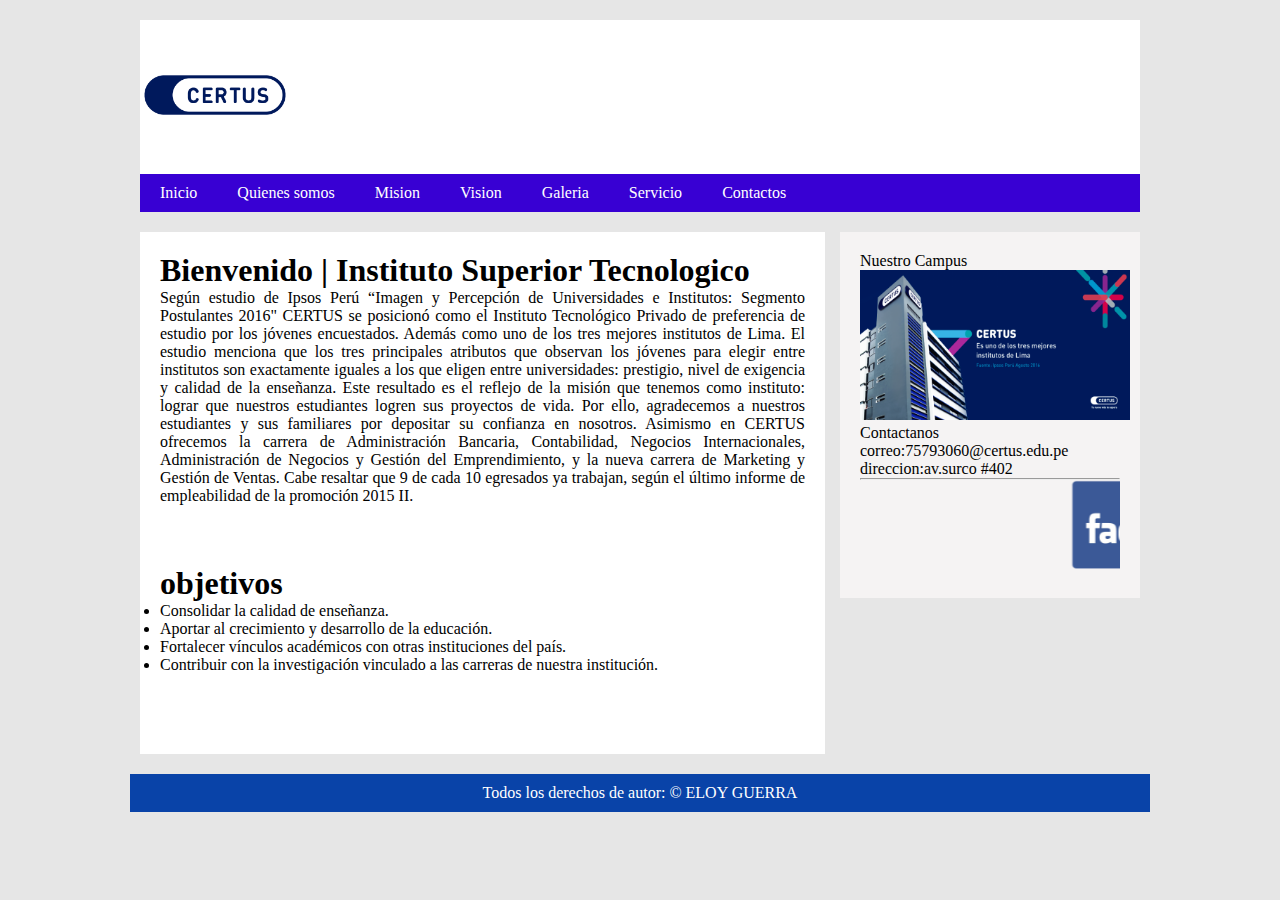
==== index.html @ eff91996 "updated" ====
<!DOCTYPE html>
<html>

<head>
    <meta charset="utf-8">
    <meta http-equiv="X-UA-Compatible" content="IE=edge">
    <meta name="viewport" content="width=device-width, initial-scale=1.0">
    <link rel="stylesheet" href="css/estilo.css">

    <title>Pagina web principal</title>
</head>

<body>
    <header>
        <div><img src="img/certus.png" alt="" width="150px"></div>

        <nav>

            <ul>
                <li><a href="http://www.certus.edu.pe">Inicio</a></li>
                <li><a href="http://www.certus.edu.pe">Quienes somos</a></li>
                <li><a href="http://www.certus.edu.pe">Mision</a></li>
                <li><a href="http://www.certus.edu.pe">Vision</a></li>
                <li><a href="http://www.certus.edu.pe">Galeria</a></li>
                <li><a href="http://www.certus.edu.pe">Servicio</a></li>
                <li><a href="http://www.certus.edu.pe">Contactos</a></li>
            </ul>
        </nav>
    </header>

    <section class="main">
        <section class="articles">
            <article>
                <h1> Bienvenido | Instituto Superior Tecnologico</h1>
                <p align="justify">Según estudio de Ipsos Perú “Imagen y Percepción de Universidades e Institutos:
                    Segmento Postulantes 2016"
                    CERTUS se posicionó como el Instituto Tecnológico Privado de preferencia de estudio
                    por los jóvenes encuestados. Además como uno de los tres mejores institutos de Lima.
                    El estudio menciona que los tres principales atributos que observan los jóvenes para elegir
                    entre institutos son exactamente iguales a los que eligen entre universidades: prestigio,
                    nivel de exigencia y calidad de la enseñanza.
                    Este resultado es el reflejo de la misión que tenemos como instituto: lograr que nuestros
                    estudiantes logren sus proyectos de vida. Por ello, agradecemos a nuestros estudiantes y
                    sus familiares por depositar su confianza en nosotros.
                    Asimismo en CERTUS ofrecemos la carrera de Administración Bancaria, Contabilidad, Negocios
                    Internacionales, Administración de Negocios y Gestión del Emprendimiento, y la nueva
                    carrera de Marketing y Gestión de Ventas. Cabe resaltar que 9 de cada 10 egresados
                    ya trabajan, según el último informe de empleabilidad de la promoción 2015 II.</P>
                <article>

                </article>
                <h1>objetivos</h1>
                <li> Consolidar la calidad de enseñanza.</li>
                <li> Aportar al crecimiento y desarrollo de la educación.</li>
                <li>Fortalecer vínculos académicos con otras instituciones del país.</li>
                <li>Contribuir con la investigación vinculado a las carreras de nuestra institución.</li>
                <article>
        </section>
        <aside>
            Nuestro Campus <br>
            <img src="img/campus.png" alt="" width="270px" height="150px"><br>

            Contactanos<br>
            correo:75793060@certus.edu.pe<br>
            direccion:av.surco #402<br>
            <hr>
            <marquee behavior="" direction="">
                <img src="img/facebook.png" alt="" width="250px" height="90px">
                <img src="img/youtube.jpg" alt="" width="250px" height="90px">
            </marquee>
        </aside>
    </section>
    <footer>
        Todos los derechos de autor: &COPY; ELOY GUERRA
    </footer>

</body>

</html>
---- css/estilo.css ----
*{
margin: 0;
padding: 0;

}
body{
    background: #e6e6e6;
}
header, .main, footer{
    background: #fff;
    width: 90%;
    max-width: 1000px;
    margin:20px auto;
}
header nav{
    background: #3800d3;
    overflow: hidden;
}
header nav ul{
    list-style: none;
}
header nav ul li{
    float: left;
}
header nav ul li a{
    padding:10px 20px;
    display:block;
    color: #fff;
    text-decoration:none;
}
header nav ul li a:hover{
    background: black;
}
.main .articles {
    width:68.5%;
    margin-right:1.5%;
    float: left;
}
.main .articles article{
    padding:20px;
    background: #fff;
    margin-bottom:20px;

}
aside{
    width: 30%;
    background: #f5f3f3;
    float:left;
    padding:20px;
    box-sizing:border-box;
}
footer{
    background-color: #0943a8;
    color: #fff;
    clear:both;
    padding:10px;
    text-align:center;
}
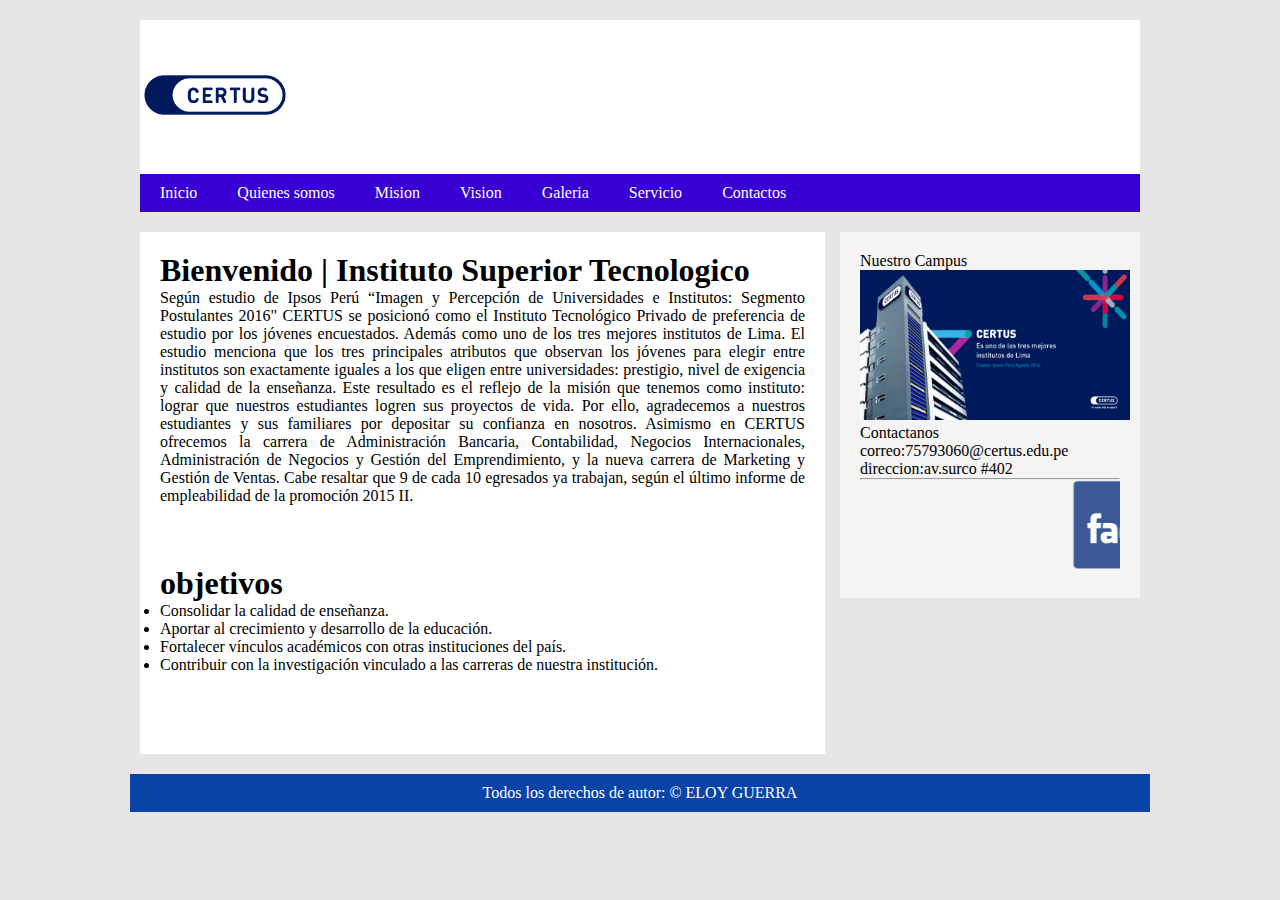
==== commit 71ad9f66: "updated" ====
--- a/index.html
+++ b/index.html
@@ -21,7 +21,7 @@
                 <li><a href="http://www.certus.edu.pe">Quienes somos</a></li>
                 <li><a href="http://www.certus.edu.pe">Mision</a></li>
                 <li><a href="http://www.certus.edu.pe">Vision</a></li>
-                <li><a href="http://www.certus.edu.pe">Galeria</a></li>
+                <li><a href="galeria.html">Galeria</a></li>
                 <li><a href="http://www.certus.edu.pe">Servicio</a></li>
                 <li><a href="http://www.certus.edu.pe">Contactos</a></li>
             </ul>
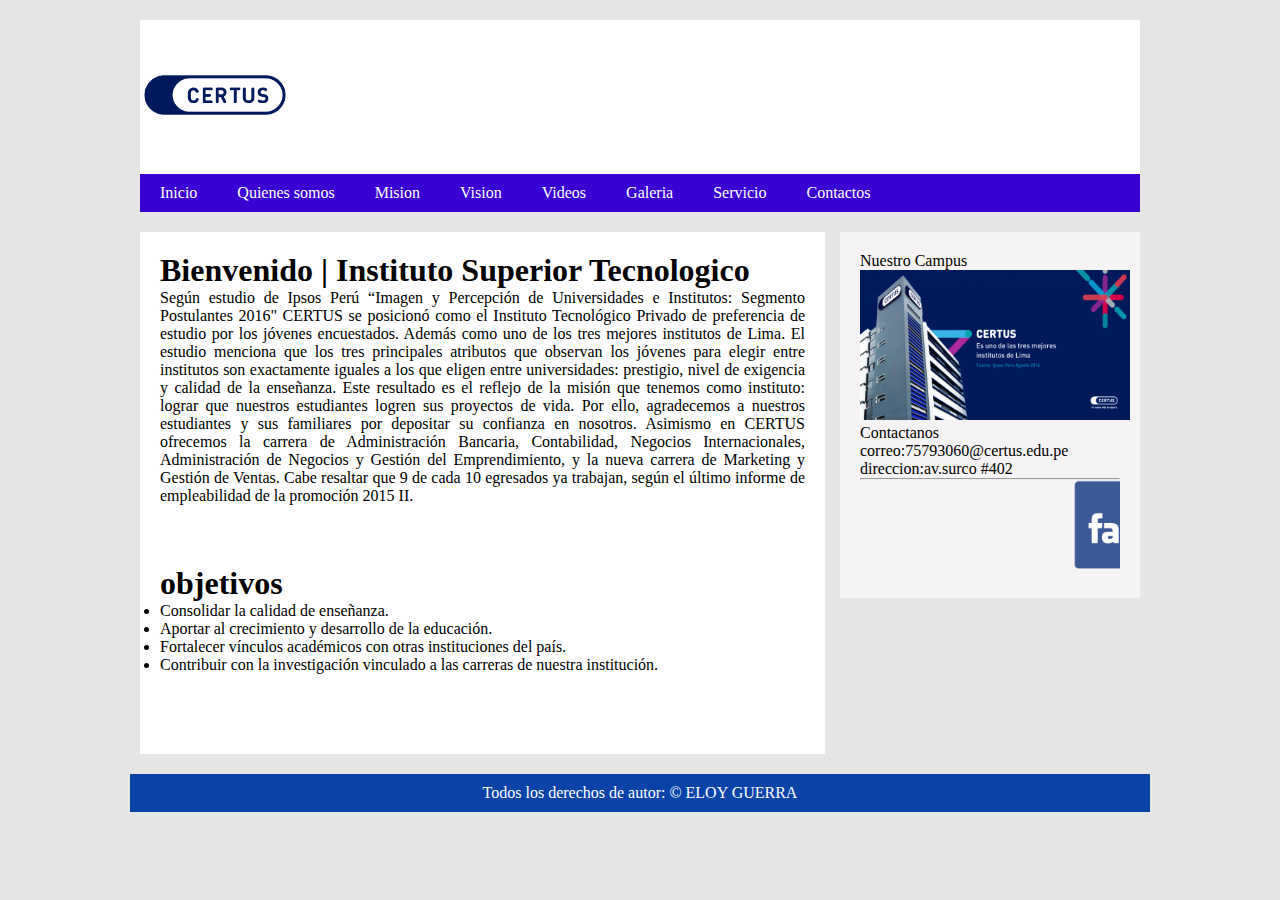
==== commit 93266fa9: "updated" ====
--- a/index.html
+++ b/index.html
@@ -21,6 +21,7 @@
                 <li><a href="http://www.certus.edu.pe">Quienes somos</a></li>
                 <li><a href="http://www.certus.edu.pe">Mision</a></li>
                 <li><a href="http://www.certus.edu.pe">Vision</a></li>
+                <li><a href="videos.html">Videos</a></li>
                 <li><a href="galeria.html">Galeria</a></li>
                 <li><a href="http://www.certus.edu.pe">Servicio</a></li>
                 <li><a href="http://www.certus.edu.pe">Contactos</a></li>
